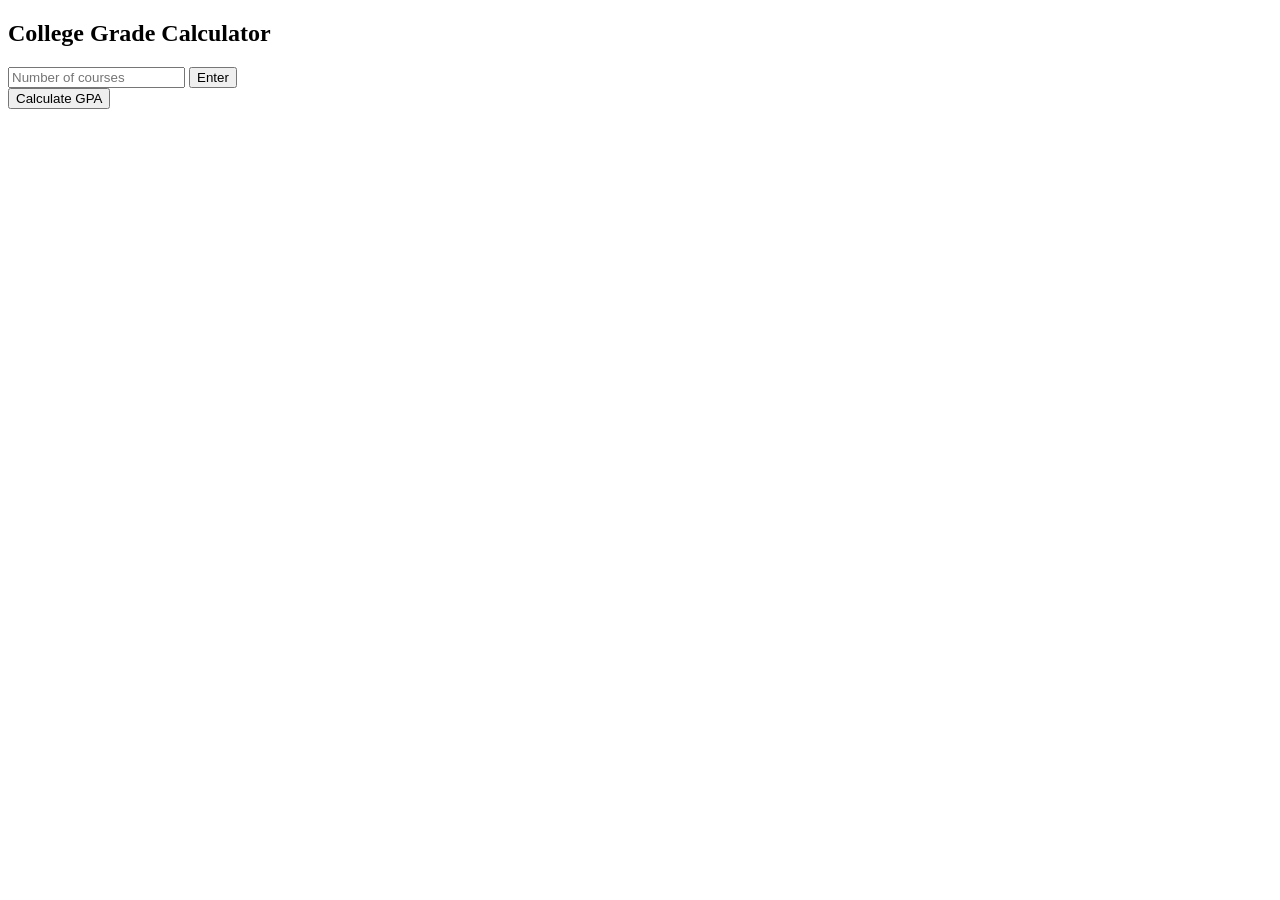
==== index.htm @ 739fa414 "1" ====
<!DOCTYPE html>
<html>
<head>
  <title>Grade Calculator</title>
</head>
<body>

  <h2>College Grade Calculator</h2>

  <input id="courseCount" type="number" placeholder="Number of courses">
  <button onclick="generateInputs()">Enter</button>

  <div id="inputs"></div>

  <button onclick="calculate()">Calculate GPA</button>

  <h3 id="result"></h3>

  <script src="script.js"></script>
</body>
</html>
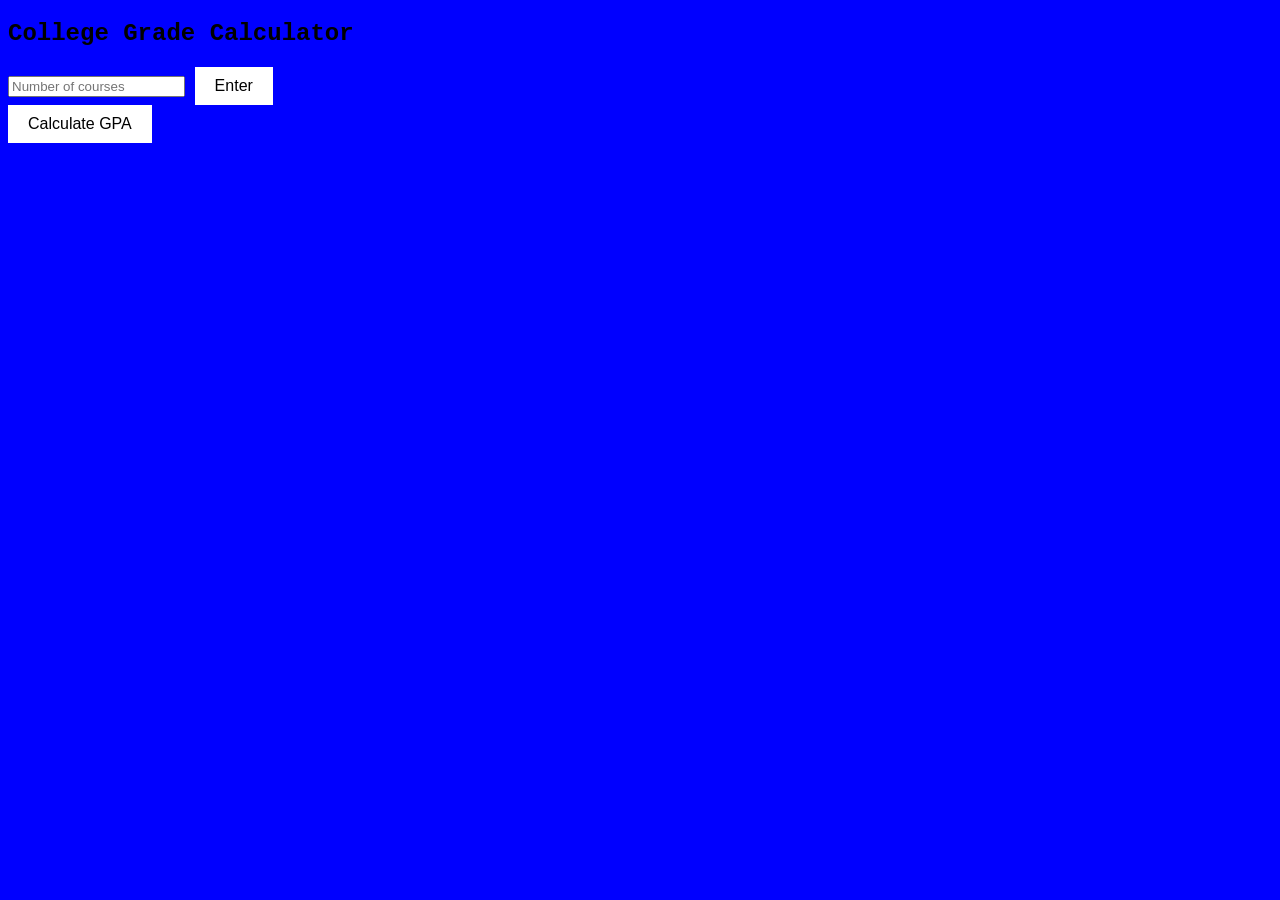
==== commit 134c40cc: "1" ====
--- a/index.htm
+++ b/index.htm
@@ -1,7 +1,8 @@
 <!DOCTYPE html>
 <html>
 <head>
-  <title>Grade Calculator</title>
+  <title>Grade Calculator</title  >
+    <link rel="stylesheet" href="main.css">
 </head>
 <body>
 
--- a/main.css
+++ b/main.css
@@ -0,0 +1,16 @@
+body {
+    background: blue  ;
+    font-family: 'Courier New', Courier, monospace;
+
+
+}
+
+
+button {
+    background: white;
+    border: none;
+    padding: 10px 20px;
+    cursor: pointer;
+    font-size: 16px;
+    text-align: center;
+}
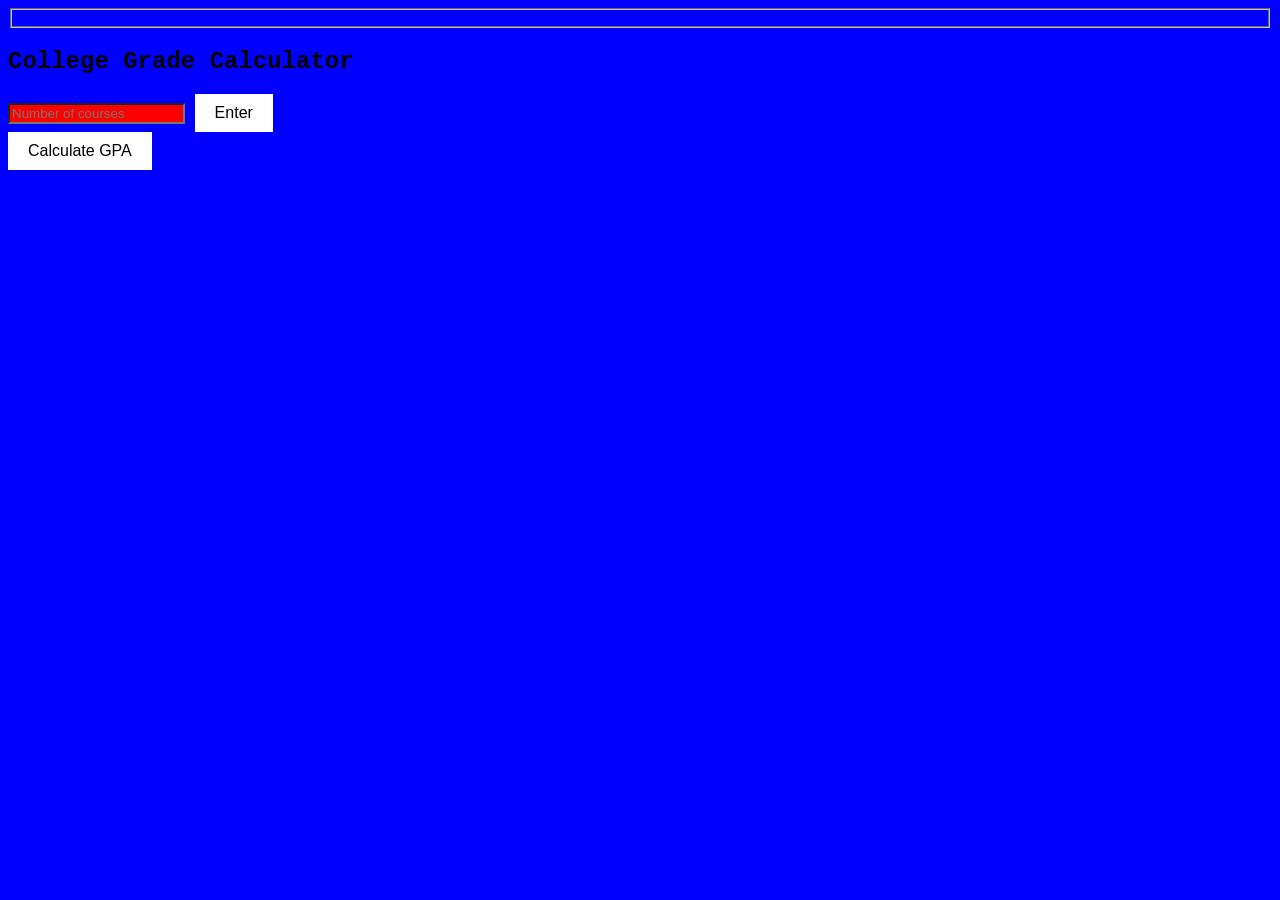
==== commit 96b9dab1: "1" ====
--- a/index.htm
+++ b/index.htm
@@ -5,7 +5,7 @@
     <link rel="stylesheet" href="main.css">
 </head>
 <body>
-
+<fieldset></fieldset>
   <h2>College Grade Calculator</h2>
 
   <input id="courseCount" type="number" placeholder="Number of courses">
@@ -17,6 +17,8 @@
 
   <h3 id="result"></h3>
 
+
+  </fieldset>
   <script src="script.js"></script>
 </body>
 </html>
--- a/main.css
+++ b/main.css
@@ -1,6 +1,7 @@
 body {
     background: blue  ;
     font-family: 'Courier New', Courier, monospace;
+  
 
 
 }
@@ -13,4 +14,9 @@
     cursor: pointer;
     font-size: 16px;
     text-align: center;
-}+}
+:placeholder-shown {
+    background: red;
+    position: center;
+}
+
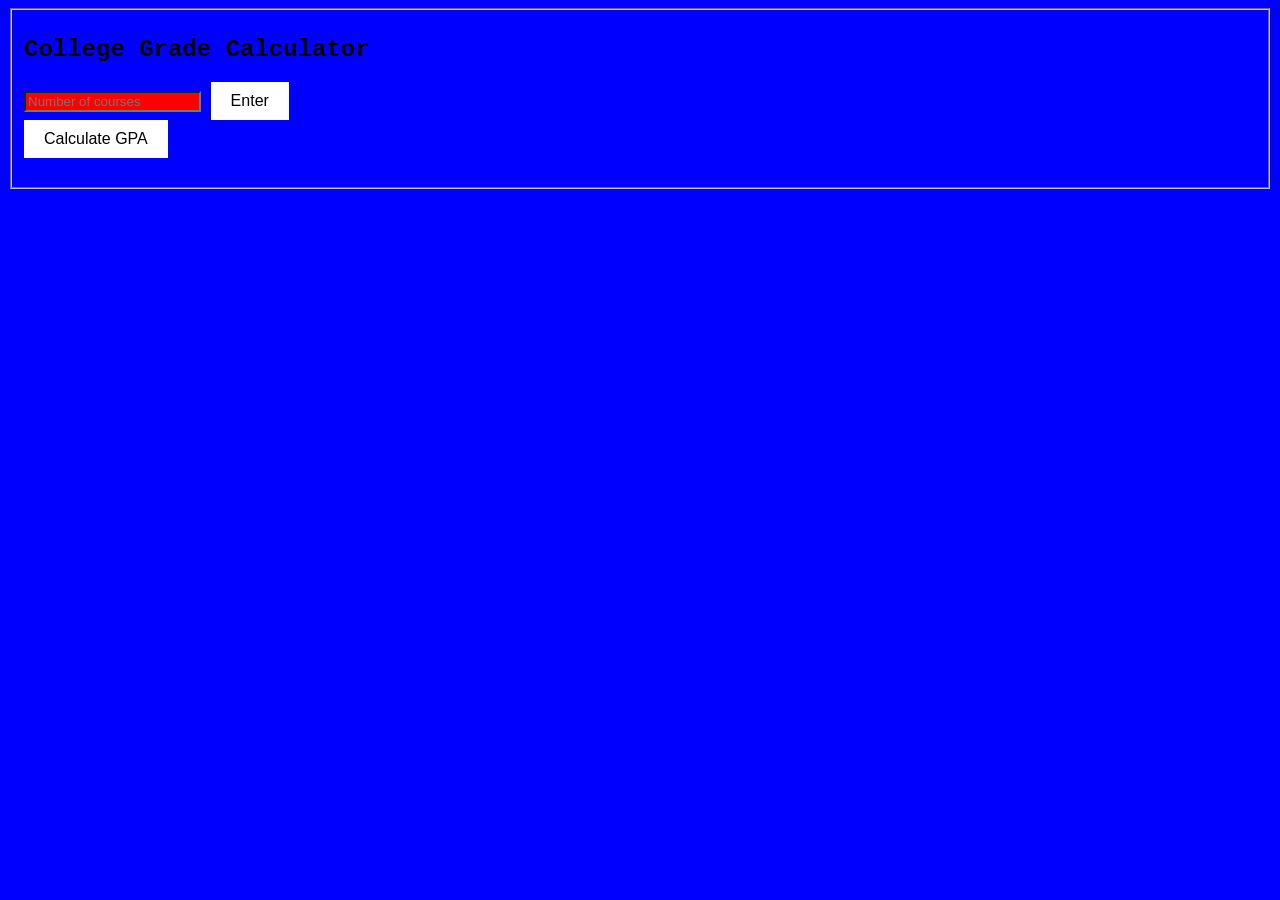
==== commit d1809fe6: "1" ====
--- a/index.htm
+++ b/index.htm
@@ -5,7 +5,7 @@
     <link rel="stylesheet" href="main.css">
 </head>
 <body>
-<fieldset></fieldset>
+<fieldset>
   <h2>College Grade Calculator</h2>
 
   <input id="courseCount" type="number" placeholder="Number of courses">
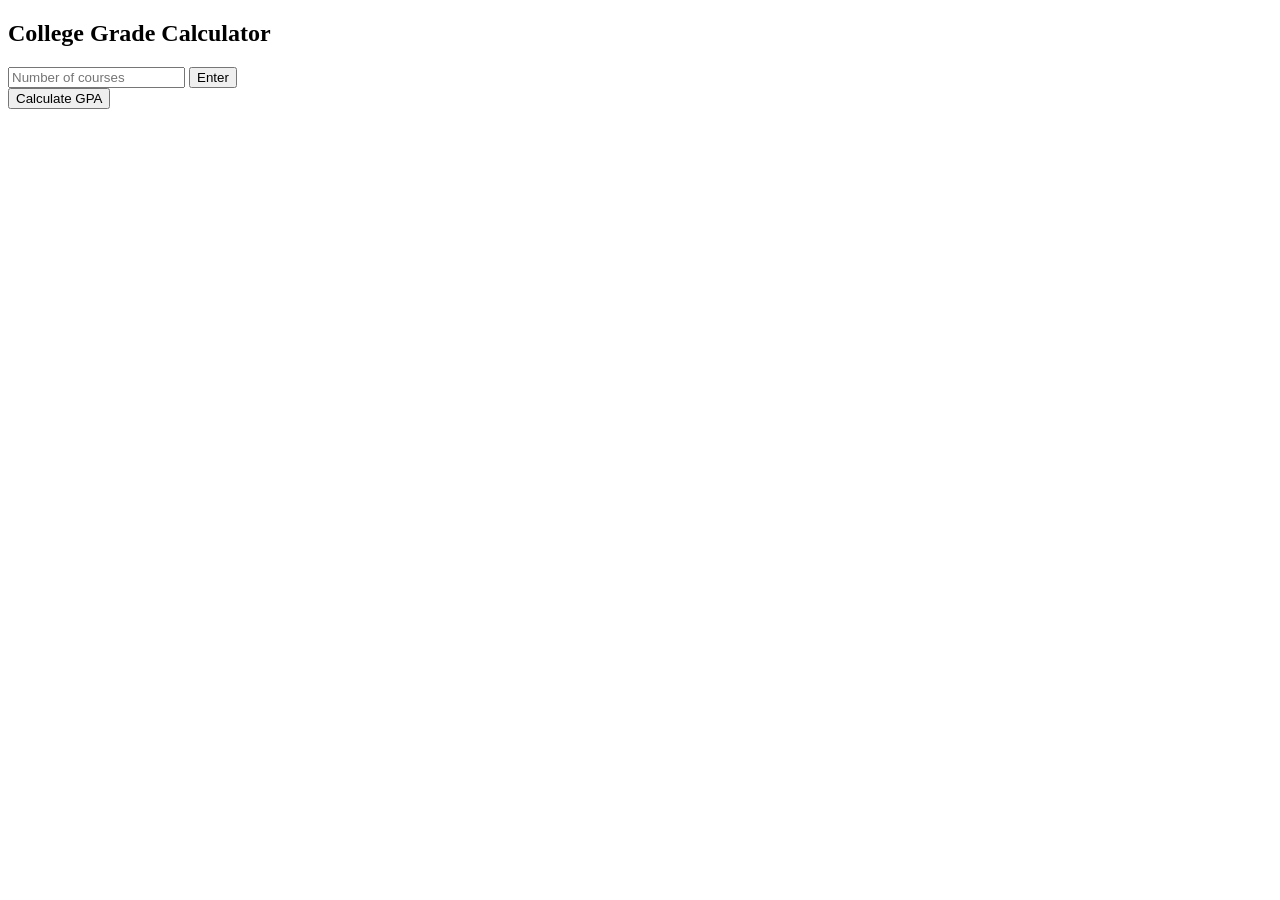
==== commit 878273a6: "1" ====
--- a/index.htm
+++ b/index.htm
@@ -1,24 +1,22 @@
-<!DOCTYPE html>
-<html>
-<head>
-  <title>Grade Calculator</title  >
-    <link rel="stylesheet" href="main.css">
-</head>
-<body>
-<fieldset>
-  <h2>College Grade Calculator</h2>
-
-  <input id="courseCount" type="number" placeholder="Number of courses">
-  <button onclick="generateInputs()">Enter</button>
-
-  <div id="inputs"></div>
-
-  <button onclick="calculate()">Calculate GPA</button>
-
-  <h3 id="result"></h3>
-
-
-  </fieldset>
-  <script src="script.js"></script>
-</body>
+<!DOCTYPE html>
+<html>
+<head>
+  <title>Grade Calculator</title>
+  <link rel="style" href="/Course-calculator/main.css">
+</head>
+<body>
+
+  <h2>College Grade Calculator</h2>
+
+  <input id="courseCount" type="number" placeholder="Number of courses">
+  <button onclick="generateInputs()">Enter</button>
+
+  <div id="inputs"></div>
+
+  <button onclick="calculate()">Calculate GPA</button>
+
+  <h3 id="result"></h3>
+
+  <script src="script.js"></script>
+</body>
 </html>
